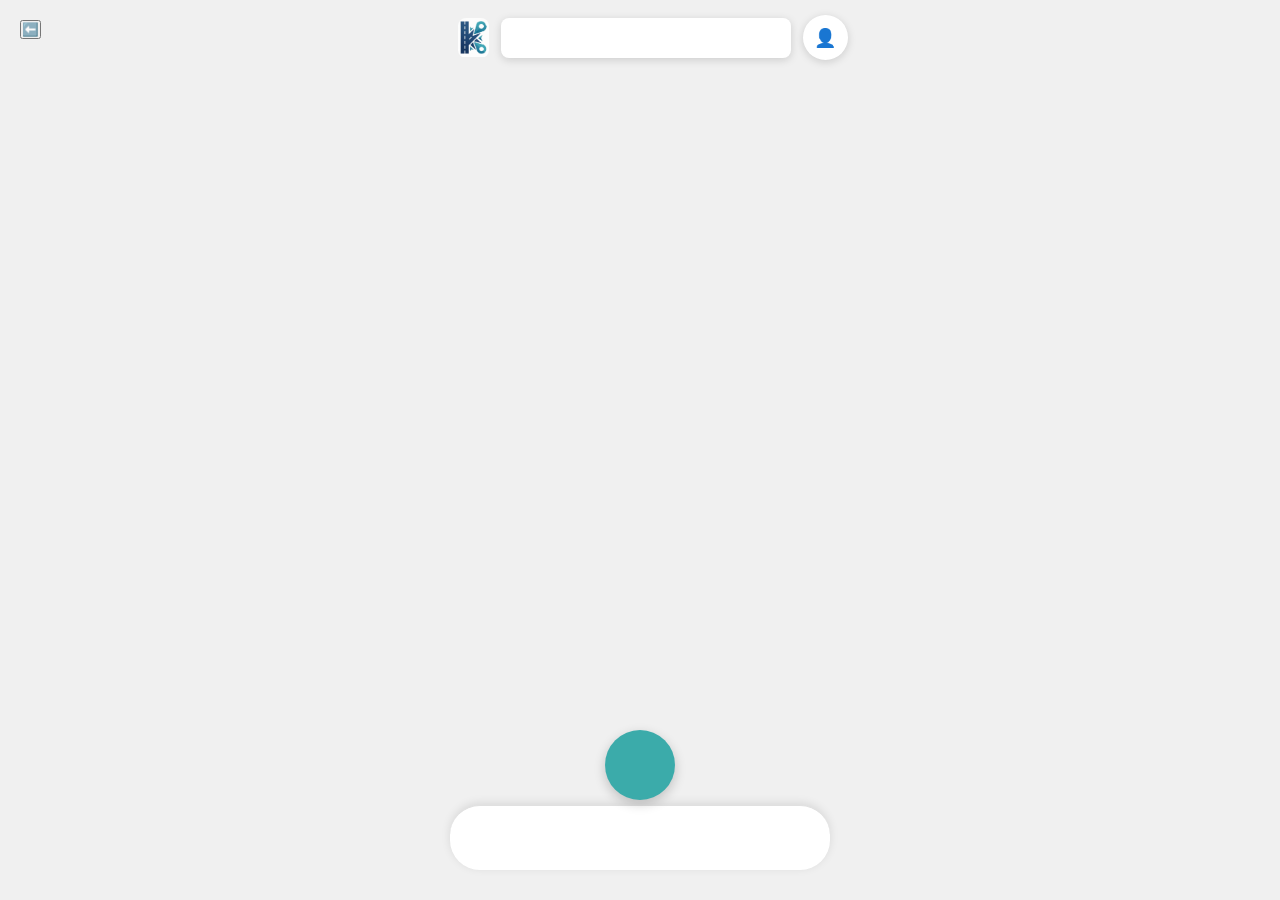
==== k-roadv3.html @ 42ce82f3 "Add files via upload" ====
<!doctype html>
<html lang="en">
  <head>
    <link rel="icon" href="logo.jpeg" />
    <link
      rel="stylesheet"
      href="https://unpkg.com/leaflet@1.9.4/dist/leaflet.css"
      integrity="sha256-p4NxAoJBhIIN+hmNHrzRCf9tD/miZyoHS5obTRR9BMY="
      crossorigin=""
    />
    <script
      src="https://unpkg.com/leaflet@1.9.4/dist/leaflet.js"
      integrity="sha256-20nQCchB9co0qIjJZRGuk2/Z9VM+kNiyxNV1lvTlZBo="
      crossorigin=""
    ></script>
    <script src="https://cdn.maptiler.com/maptiler-geocoding-control/v1.2.4/leaflet.umd.js"></script>
    <link
      href="https://cdn.maptiler.com/maptiler-geocoding-control/v1.2.4/style.css"
      rel="stylesheet"
    />
    <meta charset="UTF-8" />
    <meta name="viewport" content="width=device-width, initial-scale=1.0" />
    <title>K-Road Peta</title>
    <link href="https://cdn.jsdelivr.net/npm/remixicon@4.2.0/fonts/remixicon.css" rel="stylesheet" />
    <link rel="stylesheet" href="style2.css" />
  </head>
  <body>
    <div id="map"></div>

    <div class="nav-atas">
      <img src="logo.jpeg" id="logo-nav" />
      <input type="text" id="search-bar" />
      <button type="button" id="akun">👤</button>
    </div>

    <button type="button" id="foto-form">
      <i class="ri-camera-line"></i>
    </button>

    <div id="container-bawah">
  <div class="nav-bawah">
    <button type="button" id="home" class="nav-btn active">
      <i class="ri-home-4-line nav-icon"></i>
    </button>
    <button type="button" id="laporanku" class="nav-btn">
      <i class="ri-file-list-3-line nav-icon"></i>
    </button>
    <button type="button" id="notif" class="nav-btn">
      <i class="ri-notification-3-line nav-icon"></i>
    </button>

  </div>
</div>
    </div>
    <div class="form-isi">
  
<div class="form-header">
  <button type="button" id="back">
    <i class="ri-arrow-left-line"></i>
  </button>
  <h2 id="detail">Detail Laporan</h2>
</div>

  <form action="https://sheetdb.io/api/v1/eti9267z25pab" method="POST" id="sheetdb-form">
  
  <div class="form-group-title">Photo Preview</div>
  <label for="Foto" class="upload-label">
    <input type="file" accept="image/*" capture="environment" id="Foto" />
    <div class="imagepreview" id="image_preview">
      <img src="" alt="Preview Gambar" class="image-preview" />
      <div class="btn-ulangi-foto" id="btn-ulangi">
        <span>📸 Ulangi Foto</span>
      </div>
      <span class="image-preview-text" id="placeholder-text">📸 Ambil Foto Jalan Rusak</span>
    </div>
  </label>

  <div class="form-container-isi">
    
    <div class="form-group-title">Location</div>
    <div class="input-row-horizontal">
      <span class="input-icon">📍</span>
      <input type="text" id="jalan" placeholder="Nama Jalan / Lokasi" name="data[Alamat]" required />
      <button type="button" id="gps">GPS</button>
    </div>

    <div class="form-group-title">Damage Level Chip</div>
    <div class="chip-group">
      <input type="radio" id="ringan" name="data[Tingkat_Kerusakan]" value="Rusak Ringan" checked />
      <label for="ringan" class="chip-btn">Rusak Ringan</label>

      <input type="radio" id="sedang" name="data[Tingkat_Kerusakan]" value="Rusak Sedang" />
      <label for="sedang" class="chip-btn">Rusak Sedang</label>

      <input type="radio" id="parah" name="data[Tingkat_Kerusakan]" value="Rusak Parah" />
      <label for="parah" class="chip-btn parah-color">Rusak Parah</label>
    </div>

    <div class="form-group-title">Catatan Tambahan</div>
    <div class="input-group-vertical">
      <textarea id="deskripsi" placeholder="Tambahkan detail atau patokan jalan jika diperlukan (opsional)" name="data[Deskripsi]" rows="4"></textarea>
    </div>


    <input type="hidden" id="form-foto" name="data[Foto]" />
    <input type="hidden" id="form-email" name="data[Email]" />


    <input type="hidden" id="form-lat" name="data[Latitude]" />
    <input type="hidden" id="form-long" name="data[Longitude]" />

    <div class="submit-section">
        <button type="submit" id="submit-btn">Kirim Laporan Sekarang</button>
    </div>
    
    <input type="hidden" id="form-tanggal" name="data[Tanggal]" />
    <input type="hidden" id="form-jam" name="data[Jam]" />
  
  </div>
</form>

</div>

    <div class="hal-riwayat">
  <div class="riwayat-header">
    <button type="button" id="kembali">
      <i class="ri-arrow-left-line"></i>
    </button>
    <h2>Laporanku</h2>
  </div>
  <div class="riwayat-body" id="riwayat-body">
    <div class="loading-state">Memuat laporan...</div>
  </div>
</div>

    <div class="hal-notif">
      <button type="button" id="kembali">⬅️</button>
    </div>

    <script src="script.js"></script>
  </body>
</html>
---- style2.css ----
/* ==========================================================================
   1. RESET DASAR & BODY
   ========================================================================== */
* {
  margin: 0;
  padding: 0;
  box-sizing: border-box;
}

body {
  font-family: sans-serif;
  background-color: #f0f0f0;
  padding: 20px;
}

/* ==========================================================================
   2. KOMPONEN PETA (MAP)
   ========================================================================== */
#map {
  width: 100%;
  max-width: 450px;
  height: 100vh;
  position: fixed;
  top: 0;
  left: 50%;
  transform: translateX(-50%);
  z-index: 1;
}

/* ==========================================================================
   3. NAVIGASI ATAS & BAWAH (MENU UTAMA)
   ========================================================================== */
.nav-atas {
  position: fixed;
  top: 15px;
  left: 51%;
  transform: translateX(-50%);
  z-index: 1000;
  display: flex;
  align-items: center; /* Memastikan logo, search bar, dan ikon akun sejajar secara vertikal */
  gap: 12px; /* Jarak antar elemen dikurangi sedikit agar muat */
  width: calc(100% - 30px);
  max-width: 390px;
}

#logo-nav {
  height: 40px; /* Atur tinggi logo agar proporsional dengan search bar */
  width: auto; /* Lebar menyesuaikan otomatis */
  border-radius: 8px; /* Opsi: tambahkan lengkungan jika logo berbentuk kotak */
  object-fit: contain; /* Memastikan gambar tidak gepeng */
}

#search-bar {
  flex-grow: 1;
  padding: 12px 15px;
  border: none;
  border-radius: 8px;
  box-shadow: 0 2px 8px rgba(0, 0, 0, 0.15);
  font-size: 14px;
  outline: none;
}

#akun {
  width: 45px;
  height: 45px;
  border: none;
  border-radius: 50%;
  background-color: white;
  box-shadow: 0 2px 8px rgba(0, 0, 0, 0.15);
  font-size: 18px;
  cursor: pointer;
  display: flex;
  align-items: center;
  justify-content: center;
  flex-shrink: 0; /* Mencegah ikon akun mengecil saat ruang sempit */
}

.nav-bawah {
  position: fixed;
  bottom: 0;
  left: 50%;
  transform: translateX(-50%);
  width: 100%;
  max-width: 380px;
  height: 65px;
  background-color: white;
  border-top: 1px solid #e0e0e0;
  box-shadow: 0 -2px 10px rgba(0, 0, 0, 0.1);
  z-index: 1000;
  display: flex;
  justify-content: space-around;
  align-items: center;
  bottom: 30px;
  border-radius: 30px;
}

.nav-bawah button {
  flex: 1;
  height: 100%;
  border: none;
  background: transparent;
  font-size: 20px;
  cursor: pointer;
  transition: background 0.2s;
}

.nav-bawah button:hover {
  background-color: #f5f5f5;
}

.nav-bawah button:active {
  background-color: #f5f5f5;
}

/* TOMBOL BULAT JEP RET FOTO UTAMA */
#foto-form {
  position: fixed;
  bottom: 100px;
  left: 50%;
  transform: translateX(-50%);
  width: 70px;
  height: 70px;
  background-color: #3babaa;
  color: white;
  font-size: 28px;
  border: none;
  border-radius: 50%;
  box-shadow: 0 4px 12px rgba(0, 0, 0, 0.2);
  z-index: 10005;
  cursor: pointer;
  display: flex;
  align-items: center;
  justify-content: center;
}

#foto-form:hover {
  background-color: #2e8c8b;
}

#foto-form:active {
  transform: translateX(-50%) scale(0.95);
  background-color: #2e8c8b;
}

/* ==========================================================================
   4. WADAH FORMULIR LAPORAN & HALAMAN LAIN
   ========================================================================== */
/* Container Utama Form Berlatar Putih */
.form-isi {
  position: fixed;
  top: 0;
  left: 50%;
  transform: translateX(-50%);
  width: 100%;
  max-width: 450px;
  height: 100vh;
  background-color: #ffffff;
  z-index: 99999;
  padding: 20px;

  /* --- PERBAIKAN 1 --- */
  display: none; /* UBAH INI: Wajib 'none' di awal agar peta tidak tertutup saat web baru dibuka */
  flex-direction: column;
  overflow-y: auto;
}

/* Judul Sub-Bagian Kecil di Atas Input (Location, Photo Preview, dll) */
.form-group-title {
  font-size: 13px;
  font-weight: 600;
  color: #555555;
  margin-bottom: 6px;
  margin-top: 10px;
}

/* Area Box Foto Melengkung Sesuai Gambar */
.upload-label {
  display: block;
  width: 100%;
  margin-bottom: 10px;
}

.imagepreview {
  width: 100%;
  height: 180px;
  border: 1px solid #e0e0e0;
  border-radius: 14px;
  display: flex;
  align-items: center;
  justify-content: center;
  background-color: #f7f7f7;
  cursor: pointer;
  position: relative;
  overflow: hidden;
}

.imagepreview:hover {
  background-color: #f0fafa;
  border-color: #2e8c8b;
  color: #2e8c8b;
}

.image-preview {
  display: none;
  width: 100%;
  height: 100%;
  object-fit: cover;
}

/* Tombol kecil melayang di pojok kanan bawah setelah foto terambil */
.btn-ulangi-foto {
  display: none;
  position: absolute;
  bottom: 10px;
  right: 10px;
  background-color: rgba(255, 255, 255, 0.9);
  padding: 6px 12px;
  border-radius: 20px;
  font-size: 11px;
  font-weight: bold;
  color: #3babaa;
  box-shadow: 0 2px 5px rgba(0, 0, 0, 0.1);
}

/* Kolom Lokasi yang Menyatu dengan Icon dan Tombol GPS */
.input-row-horizontal {
  display: flex;
  align-items: center;
  background-color: #e9ecef;
  border: 1px solid #ced4da;
  border-radius: 10px;
  padding: 2px 8px;
  gap: 8px;
}

.input-icon {
  font-size: 16px;
  color: #6c757d;
}

.input-row-horizontal input {
  flex-grow: 1;
  border: none !important;
  background: transparent !important;
  padding: 10px 0;
  font-size: 14px;
  outline: none;
}

#gps {
  background-color: #ffffff;
  border: 1px solid #ced4da;
  border-radius: 8px;
  padding: 6px 12px;
  font-size: 12px;
  font-weight: bold;
  cursor: pointer;
  color: #333;
}

/* SISTEM DESAIN CHIP KANDIDAT KELOMPOK (MENGGUNAKAN RADIO HIDDEN) */
.chip-group {
  display: flex;
  gap: 8px;
  margin-bottom: 5px;
}

.chip-group input[type="radio"] {
  display: none; /* sembunyikan bulatan radio asli */
}

.chip-btn {
  display: inline-block;
  padding: 8px 14px;
  background-color: #e0e0e0;
  color: #495057;
  border-radius: 20px;
  font-size: 13px;
  font-weight: 500;
  cursor: pointer;
  transition: all 0.2s;
}

.chip-btn:hover {
  background-color: #d6d6d6;
  color: #333333;
}

/* Logika Warna Saat Chip Terpilih (Checked) */
.chip-group input[type="radio"]:checked + .chip-btn {
  background-color: #3babaa; /* Warna toska ikonik kalian */
  color: white;
}

/* Khusus Pilihan Rusak Parah Mengikuti Warna Merah Contoh Gambar */
.chip-group input[type="radio"]:checked + .chip-btn.parah-color {
  background-color: #d96a6a;
}

/* Kolom Catatan Tambahan (Textarea) */
.input-group-vertical textarea {
  width: 100%;
  padding: 12px;
  border: 1px solid #ced4da;
  border-radius: 12px;
  font-size: 14px;
  background-color: #ffffff;
  outline: none;
  resize: none;
}

/* Tombol Submit Lebar Melengkung Toska Tua */
.submit-section {
  margin-top: auto; /* Memaksa posisi tombol menempel di bagian bawah form */
  padding-top: 20px;
}

#submit-btn {
  width: 100%;
  height: 48px;
  background-color: #1a6875; /* Warna hijau toska tua pekat sesuai contoh gambar */
  color: white;
  border: none;
  border-radius: 12px;
  font-weight: bold;
  font-size: 15px;
  cursor: pointer;
  transition: background 0.2s;
}

#submit:hover {
  background-color: #124d57;
}

/* Menyembunyikan kotak input latitude dan longitude dari layar */
#form-lat,
#form-long {
  display: none;
}

/* Menghilangkan tombol default 'Choose File' agar tampilan bersih */
#foto {
  display: none !important;
}

/* Mengatur baris judul dan tombol back agar sejajar rapi */
.form-header {
  display: flex;
  align-items: center;
  gap: 12px; /* Jarak antara tombol panah dan tulisan Detail Laporan */
  margin-bottom: 20px; /* Jarak ke komponen Photo Preview di bawahnya */
  padding-top: 5px;
  width: 100%;
}

/* Mengubah tombol back menjadi ikon lingkaran minimalis yang ramah jempol */
#back {
  background: transparent;
  border: none;
  font-size: 24px; /* Ukuran tanda panah yang pas untuk layar HP */
  color: #333333; /* Warna abu-abu gelap elegan */
  cursor: pointer;
  display: flex;
  align-items: center;
  justify-content: center;
  width: 40px; /* Lebar area klik tombol */
  height: 40px; /* Tinggi area klik tombol */
  border-radius: 50%; /* Membuat area sentuh berbentuk lingkaran */
  transition: background 0.2s;
}

/* Efek feedback interaktif saat tombol panah ditekan di HP */
#back:active {
  background-color: #f0f0f0; /* Muncul lingkaran abu-abu tipis saat diklik */
}

/* Memastikan ukuran teks judul laporan proporsional */
#detail {
  font-size: 20px;
  font-weight: 700;
  color: #212529;
}

.leaflet-marker-icon,
.leaflet-marker-shadow {
  pointer-events: auto !important;
  cursor: grab !important;
}

.leaflet-marker-icon:active {
  cursor: grabbing !important;
}

#Foto {
  display: none;
}

/* ===== HAL RIWAYAT ===== */
.hal-riwayat {
  display: none;
  position: fixed;
  top: 0;
  left: 50%;
  transform: translateX(-50%);
  width: 100%;
  max-width: 450px;
  height: 100vh;
  z-index: 9999;
  background: #f0efeb;
  overflow-y: auto;
  flex-direction: column;
}

.riwayat-header {
  display: flex;
  align-items: center;
  gap: 12px;
  padding: 50px 20px 16px; /* padding-top lebih besar agar tidak ketutupan nav atas */
  background: #f0efeb;
  position: sticky;
  top: 0;
  z-index: 10;
}

.riwayat-header button {
  background: none;
  border: none;
  font-size: 22px;
  cursor: pointer;
  color: #333;
  display: flex;
  align-items: center;
}

.riwayat-header h2 {
  font-size: 17px;
  font-weight: 600;
  margin: 0;
  flex: 1;
  text-align: center;
  padding-right: 34px;
  color: #111;
}

.riwayat-body {
  padding: 0 16px 100px;
}

/* ===== SECTION LABEL ===== */
.section-label {
  font-size: 12px;
  color: #888;
  margin: 16px 0 8px;
  font-weight: 500;
  text-transform: uppercase;
  letter-spacing: 0.5px;
}

/* ===== LAPORAN CARD ===== */
.laporan-item {
  margin-bottom: 24px;
}

.laporan-card {
  background: #fff;
  border-radius: 16px;
  border: 0.5px solid rgba(0, 0, 0, 0.1);
  overflow: hidden;
}

.laporan-card-inner {
  display: flex;
}

.laporan-foto {
  width: 80px;
  height: 80px;
  object-fit: cover;
  display: block;
  flex-shrink: 0;
}

.laporan-foto-placeholder {
  width: 80px;
  height: 80px;
  flex-shrink: 0;
  background: #ddd;
  display: flex;
  align-items: center;
  justify-content: center;
  font-size: 24px;
}

.laporan-info {
  padding: 12px 14px;
  flex: 1;
  display: flex;
  flex-direction: column;
  gap: 3px;
}

.laporan-judul {
  font-size: 14px;
  font-weight: 600;
  color: #111;
  margin: 0;
}

.laporan-meta {
  font-size: 12px;
  color: #666;
  margin: 0;
}

.laporan-footer {
  padding: 10px 14px;
  border-top: 0.5px solid rgba(0, 0, 0, 0.08);
  display: flex;
  align-items: center;
  justify-content: flex-end;
}

/* ===== BADGE STATUS ===== */
.badge-status {
  font-size: 11px;
  padding: 4px 12px;
  border-radius: 20px;
  font-weight: 600;
}

.badge-menunggu {
  background: #fff3cd;
  color: #856404;
}

.badge-diproses {
  background: #cce5ff;
  color: #004085;
}

.badge-selesai {
  background: #d4edda;
  color: #155724;
}

.badge-ditolak {
  background: #f8d7da;
  color: #721c24;
}

/* ===== CHIP TINGKAT KERUSAKAN ===== */
.chip-kerusakan {
  font-size: 10px;
  padding: 2px 8px;
  border-radius: 10px;
  font-weight: 600;
  margin-left: 6px;
  vertical-align: middle;
}

.chip-ringan {
  background: #d4edda;
  color: #155724;
}

.chip-sedang {
  background: #fff3cd;
  color: #856404;
}

.chip-parah {
  background: #f8d7da;
  color: #721c24;
}

/* ===== PROGRESS TRACKER ===== */
.tracker-box {
  background: #fff;
  border-radius: 16px;
  border: 0.5px solid rgba(0, 0, 0, 0.1);
  padding: 12px 16px;
  margin-top: 8px;
}

.tracker-title {
  font-size: 11px;
  color: #888;
  margin: 0 0 2px;
  text-transform: uppercase;
  letter-spacing: 0.5px;
}

.tracker-sub {
  font-size: 13px;
  font-weight: 600;
  color: #111;
  margin: 0 0 16px;
}

.tracker-step {
  display: flex;
  align-items: center; /* ganti flex-start ke center */
  gap: 10px;
  margin-bottom: 0;
}

.step-dot {
  width: 18px;
  height: 18px;
  border-radius: 50%;
  border: 2px solid #ccc;
  background: #f0efeb;
  display: flex;
  align-items: center;
  justify-content: center;
  font-size: 10px;
  color: transparent;
  flex-shrink: 0;
}

.step-dot {
  width: 20px;
  height: 20px;
  border-radius: 50%;
  border: 2px solid #ccc;
  background: #f0efeb;
  display: flex;
  align-items: center;
  justify-content: center;
  font-size: 11px;
  color: transparent;
}

.step-dot.done {
  background: #2ecc71;
  border-color: #2ecc71;
  color: #fff;
}

.step-line {
  width: 2px;
  height: 12px; /* lebih pendek lagi */
  background: #ddd;
  margin: 1px 0;
}

.step-line.done {
  background: #2ecc71;
}

.step-text {
  font-size: 13px;
  color: #aaa;
  padding-top: 1px;
  line-height: 1.2;
}

.step-text.active {
  color: #111;
  font-weight: 600;
}

/* ===== STATE KOSONG / ERROR ===== */
.loading-state,
.empty-state,
.error-state {
  text-align: center;
  padding: 60px 20px;
  font-size: 14px;
}

.loading-state {
  color: #888;
}
.empty-state {
  color: #aaa;
}
.error-state {
  color: #dc3545;
}
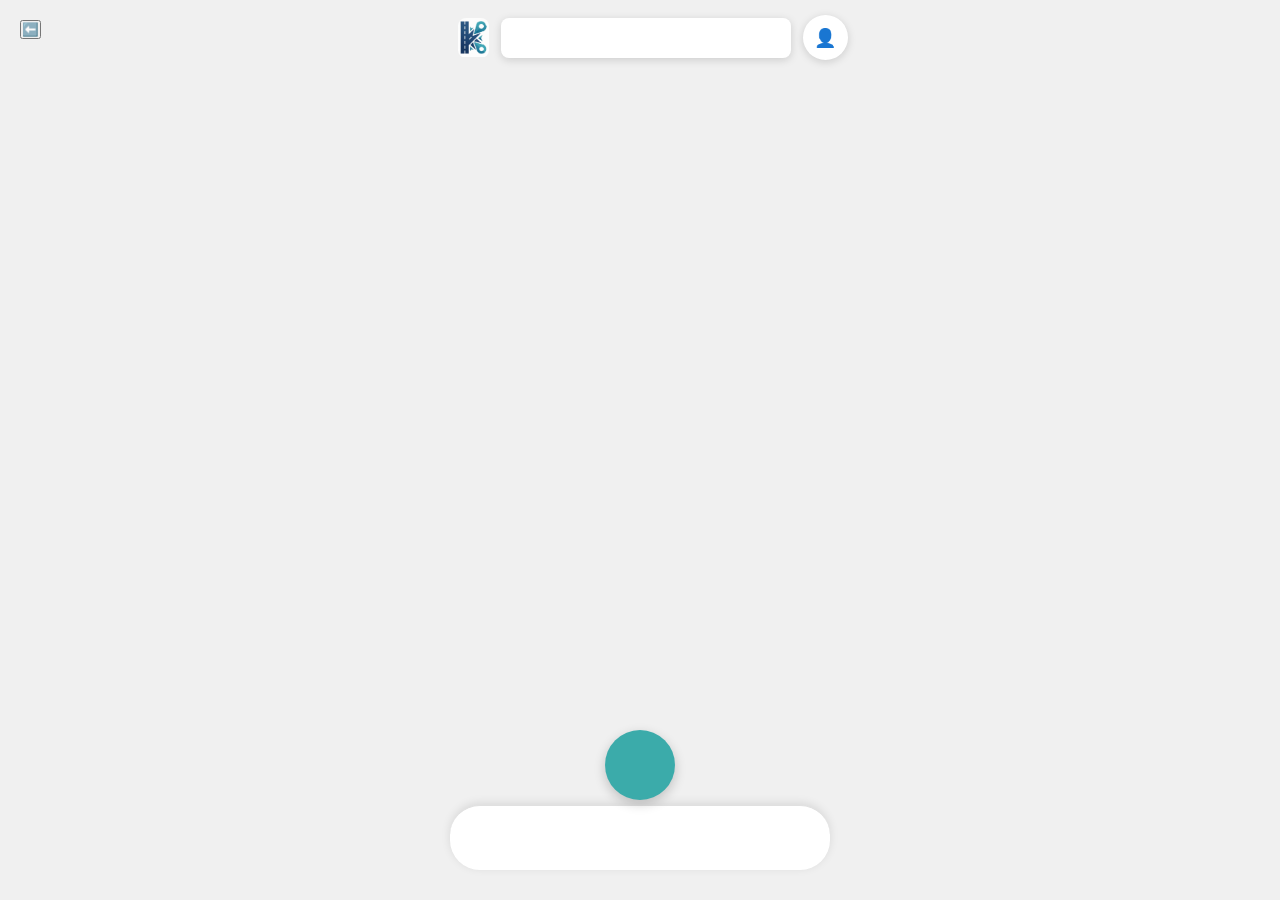
==== commit 2ccd541b: "Update k-roadv3.html" ====
--- a/k-roadv3.html
+++ b/k-roadv3.html
@@ -48,7 +48,9 @@
     <button type="button" id="notif" class="nav-btn">
       <i class="ri-notification-3-line nav-icon"></i>
     </button>
-
+    <button onclick="location.href='https://k-road-dashboard.streamlit.app'">
+    <i class="ri-bar-chart-line"></i>
+    </button>
   </div>
 </div>
     </div>
@@ -82,6 +84,24 @@
       <span class="input-icon">📍</span>
       <input type="text" id="jalan" placeholder="Nama Jalan / Lokasi" name="data[Alamat]" required />
       <button type="button" id="gps">GPS</button>
+    </div>
+
+    <div class="form-kecamatan">
+    <label for="form-kecamatan">Kecamatan:</label>
+    <select id="form-kecamatan" name="data[Kecamatan]" required>
+    <option value="" disabled selected>-- Pilih Kecamatan --</option>
+    <option value="Abeli">Abeli</option>
+    <option value="Baruga">Baruga</option>
+    <option value="Kadia">Kadia</option>
+    <option value="Kambu">Kambu</option>
+    <option value="Kendari">Kendari</option>
+    <option value="Kendari Barat">Kendari Barat</option>
+    <option value="Mandonga">Mandonga</option>
+    <option value="Nambo">Nambo</option>
+    <option value="Poasia">Poasia</option>
+    <option value="Puuwatu">Puuwatu</option>
+    <option value="Wua-Wua">Wua-Wua</option>
+    </select>
     </div>
 
     <div class="form-group-title">Damage Level Chip</div>
--- a/style2.css
+++ b/style2.css
@@ -1,6 +1,3 @@
-/* ==========================================================================
-   1. RESET DASAR & BODY
-   ========================================================================== */
 * {
   margin: 0;
   padding: 0;
@@ -13,9 +10,6 @@
   padding: 20px;
 }
 
-/* ==========================================================================
-   2. KOMPONEN PETA (MAP)
-   ========================================================================== */
 #map {
   width: 100%;
   max-width: 450px;
@@ -27,9 +21,6 @@
   z-index: 1;
 }
 
-/* ==========================================================================
-   3. NAVIGASI ATAS & BAWAH (MENU UTAMA)
-   ========================================================================== */
 .nav-atas {
   position: fixed;
   top: 15px;
@@ -37,17 +28,17 @@
   transform: translateX(-50%);
   z-index: 1000;
   display: flex;
-  align-items: center; /* Memastikan logo, search bar, dan ikon akun sejajar secara vertikal */
-  gap: 12px; /* Jarak antar elemen dikurangi sedikit agar muat */
+  align-items: center;
+  gap: 12px;
   width: calc(100% - 30px);
   max-width: 390px;
 }
 
 #logo-nav {
-  height: 40px; /* Atur tinggi logo agar proporsional dengan search bar */
-  width: auto; /* Lebar menyesuaikan otomatis */
-  border-radius: 8px; /* Opsi: tambahkan lengkungan jika logo berbentuk kotak */
-  object-fit: contain; /* Memastikan gambar tidak gepeng */
+  height: 40px;
+  width: auto;
+  border-radius: 8px;
+  object-fit: contain;
 }
 
 #search-bar {
@@ -72,7 +63,7 @@
   display: flex;
   align-items: center;
   justify-content: center;
-  flex-shrink: 0; /* Mencegah ikon akun mengecil saat ruang sempit */
+  flex-shrink: 0;
 }
 
 .nav-bawah {
@@ -112,7 +103,6 @@
   background-color: #f5f5f5;
 }
 
-/* TOMBOL BULAT JEP RET FOTO UTAMA */
 #foto-form {
   position: fixed;
   bottom: 100px;
@@ -142,10 +132,6 @@
   background-color: #2e8c8b;
 }
 
-/* ==========================================================================
-   4. WADAH FORMULIR LAPORAN & HALAMAN LAIN
-   ========================================================================== */
-/* Container Utama Form Berlatar Putih */
 .form-isi {
   position: fixed;
   top: 0;
@@ -157,14 +143,11 @@
   background-color: #ffffff;
   z-index: 99999;
   padding: 20px;
-
-  /* --- PERBAIKAN 1 --- */
-  display: none; /* UBAH INI: Wajib 'none' di awal agar peta tidak tertutup saat web baru dibuka */
+  display: none;
   flex-direction: column;
   overflow-y: auto;
 }
 
-/* Judul Sub-Bagian Kecil di Atas Input (Location, Photo Preview, dll) */
 .form-group-title {
   font-size: 13px;
   font-weight: 600;
@@ -173,7 +156,6 @@
   margin-top: 10px;
 }
 
-/* Area Box Foto Melengkung Sesuai Gambar */
 .upload-label {
   display: block;
   width: 100%;
@@ -207,7 +189,6 @@
   object-fit: cover;
 }
 
-/* Tombol kecil melayang di pojok kanan bawah setelah foto terambil */
 .btn-ulangi-foto {
   display: none;
   position: absolute;
@@ -222,7 +203,6 @@
   box-shadow: 0 2px 5px rgba(0, 0, 0, 0.1);
 }
 
-/* Kolom Lokasi yang Menyatu dengan Icon dan Tombol GPS */
 .input-row-horizontal {
   display: flex;
   align-items: center;
@@ -258,7 +238,6 @@
   color: #333;
 }
 
-/* SISTEM DESAIN CHIP KANDIDAT KELOMPOK (MENGGUNAKAN RADIO HIDDEN) */
 .chip-group {
   display: flex;
   gap: 8px;
@@ -266,7 +245,7 @@
 }
 
 .chip-group input[type="radio"] {
-  display: none; /* sembunyikan bulatan radio asli */
+  display: none;
 }
 
 .chip-btn {
@@ -286,18 +265,15 @@
   color: #333333;
 }
 
-/* Logika Warna Saat Chip Terpilih (Checked) */
 .chip-group input[type="radio"]:checked + .chip-btn {
-  background-color: #3babaa; /* Warna toska ikonik kalian */
+  background-color: #3babaa;
   color: white;
 }
 
-/* Khusus Pilihan Rusak Parah Mengikuti Warna Merah Contoh Gambar */
 .chip-group input[type="radio"]:checked + .chip-btn.parah-color {
   background-color: #d96a6a;
 }
 
-/* Kolom Catatan Tambahan (Textarea) */
 .input-group-vertical textarea {
   width: 100%;
   padding: 12px;
@@ -309,16 +285,15 @@
   resize: none;
 }
 
-/* Tombol Submit Lebar Melengkung Toska Tua */
 .submit-section {
-  margin-top: auto; /* Memaksa posisi tombol menempel di bagian bawah form */
+  margin-top: auto;
   padding-top: 20px;
 }
 
 #submit-btn {
   width: 100%;
   height: 48px;
-  background-color: #1a6875; /* Warna hijau toska tua pekat sesuai contoh gambar */
+  background-color: #1a6875;
   color: white;
   border: none;
   border-radius: 12px;
@@ -332,49 +307,43 @@
   background-color: #124d57;
 }
 
-/* Menyembunyikan kotak input latitude dan longitude dari layar */
 #form-lat,
 #form-long {
   display: none;
 }
 
-/* Menghilangkan tombol default 'Choose File' agar tampilan bersih */
 #foto {
   display: none !important;
 }
 
-/* Mengatur baris judul dan tombol back agar sejajar rapi */
 .form-header {
   display: flex;
   align-items: center;
-  gap: 12px; /* Jarak antara tombol panah dan tulisan Detail Laporan */
-  margin-bottom: 20px; /* Jarak ke komponen Photo Preview di bawahnya */
+  gap: 12px;
+  margin-bottom: 20px;
   padding-top: 5px;
   width: 100%;
 }
 
-/* Mengubah tombol back menjadi ikon lingkaran minimalis yang ramah jempol */
 #back {
   background: transparent;
   border: none;
-  font-size: 24px; /* Ukuran tanda panah yang pas untuk layar HP */
-  color: #333333; /* Warna abu-abu gelap elegan */
+  font-size: 24px;
+  color: #333333;
   cursor: pointer;
   display: flex;
   align-items: center;
   justify-content: center;
-  width: 40px; /* Lebar area klik tombol */
-  height: 40px; /* Tinggi area klik tombol */
-  border-radius: 50%; /* Membuat area sentuh berbentuk lingkaran */
+  width: 40px;
+  height: 40px;
+  border-radius: 50%;
   transition: background 0.2s;
 }
 
-/* Efek feedback interaktif saat tombol panah ditekan di HP */
 #back:active {
-  background-color: #f0f0f0; /* Muncul lingkaran abu-abu tipis saat diklik */
-}
-
-/* Memastikan ukuran teks judul laporan proporsional */
+  background-color: #f0f0f0;
+}
+
 #detail {
   font-size: 20px;
   font-weight: 700;
@@ -395,7 +364,6 @@
   display: none;
 }
 
-/* ===== HAL RIWAYAT ===== */
 .hal-riwayat {
   display: none;
   position: fixed;
@@ -415,7 +383,7 @@
   display: flex;
   align-items: center;
   gap: 12px;
-  padding: 50px 20px 16px; /* padding-top lebih besar agar tidak ketutupan nav atas */
+  padding: 50px 20px 16px;
   background: #f0efeb;
   position: sticky;
   top: 0;
@@ -446,7 +414,6 @@
   padding: 0 16px 100px;
 }
 
-/* ===== SECTION LABEL ===== */
 .section-label {
   font-size: 12px;
   color: #888;
@@ -456,7 +423,6 @@
   letter-spacing: 0.5px;
 }
 
-/* ===== LAPORAN CARD ===== */
 .laporan-item {
   margin-bottom: 24px;
 }
@@ -520,7 +486,6 @@
   justify-content: flex-end;
 }
 
-/* ===== BADGE STATUS ===== */
 .badge-status {
   font-size: 11px;
   padding: 4px 12px;
@@ -548,7 +513,6 @@
   color: #721c24;
 }
 
-/* ===== CHIP TINGKAT KERUSAKAN ===== */
 .chip-kerusakan {
   font-size: 10px;
   padding: 2px 8px;
@@ -573,7 +537,6 @@
   color: #721c24;
 }
 
-/* ===== PROGRESS TRACKER ===== */
 .tracker-box {
   background: #fff;
   border-radius: 16px;
@@ -599,7 +562,7 @@
 
 .tracker-step {
   display: flex;
-  align-items: center; /* ganti flex-start ke center */
+  align-items: center;
   gap: 10px;
   margin-bottom: 0;
 }
@@ -639,7 +602,7 @@
 
 .step-line {
   width: 2px;
-  height: 12px; /* lebih pendek lagi */
+  height: 12px;
   background: #ddd;
   margin: 1px 0;
 }
@@ -660,7 +623,6 @@
   font-weight: 600;
 }
 
-/* ===== STATE KOSONG / ERROR ===== */
 .loading-state,
 .empty-state,
 .error-state {
@@ -678,3 +640,48 @@
 .error-state {
   color: #dc3545;
 }
+
+/* Test
+
+/* menggunakan selektor id langsung agar prioritasnya lebih tinggi */
+div.form-kecamatan label[for="form-kecamatan"] {
+  font-size: 13px;
+  font-weight: bold;
+  color: #333333;
+  display: block;
+  margin-top: 10px;
+}
+
+#form-kecamatan {
+  -webkit-appearance: none;
+  -moz-appearance: none;
+  appearance: none;
+  border: 1px solid #a6a8aa !important;
+  border-radius: 10px !important;
+  background-color: #cbceef !important;
+  background-image: url("data:image/svg+xml;charset=UTF-8,%3csvg xmlns='http://www.w3.org/2000/svg' viewBox='0 0 24 24' fill='none' stroke='%23333' stroke-width='2'%3e%3cpath d='M6 9l6 6 6-6'/%3e%3c/svg%3e");
+  background-repeat: no-repeat;
+  background-position: right 16px center;
+  background-size: 16px;
+  padding-right: 40px; /* biar teks gak nabrak ikon arrow */
+  font-size: 14px;
+  color: #333;
+  outline: none;
+  cursor: pointer;
+  width: 100%;
+  max-width: 360px;
+  box-sizing: border-box;
+  padding: 12px 16px;
+  transition: all 0.3s ease;
+}
+
+#form-kecamatan:focus {
+  border-color: #0b2f61 !important;
+  background-color: #ffffff !important;
+  box-shadow: 0 0 5px rgba(11, 47, 97, 0.2);
+}
+
+#form-kecamatan option {
+  background-color: #ffffff;
+  color: #333333;
+}
